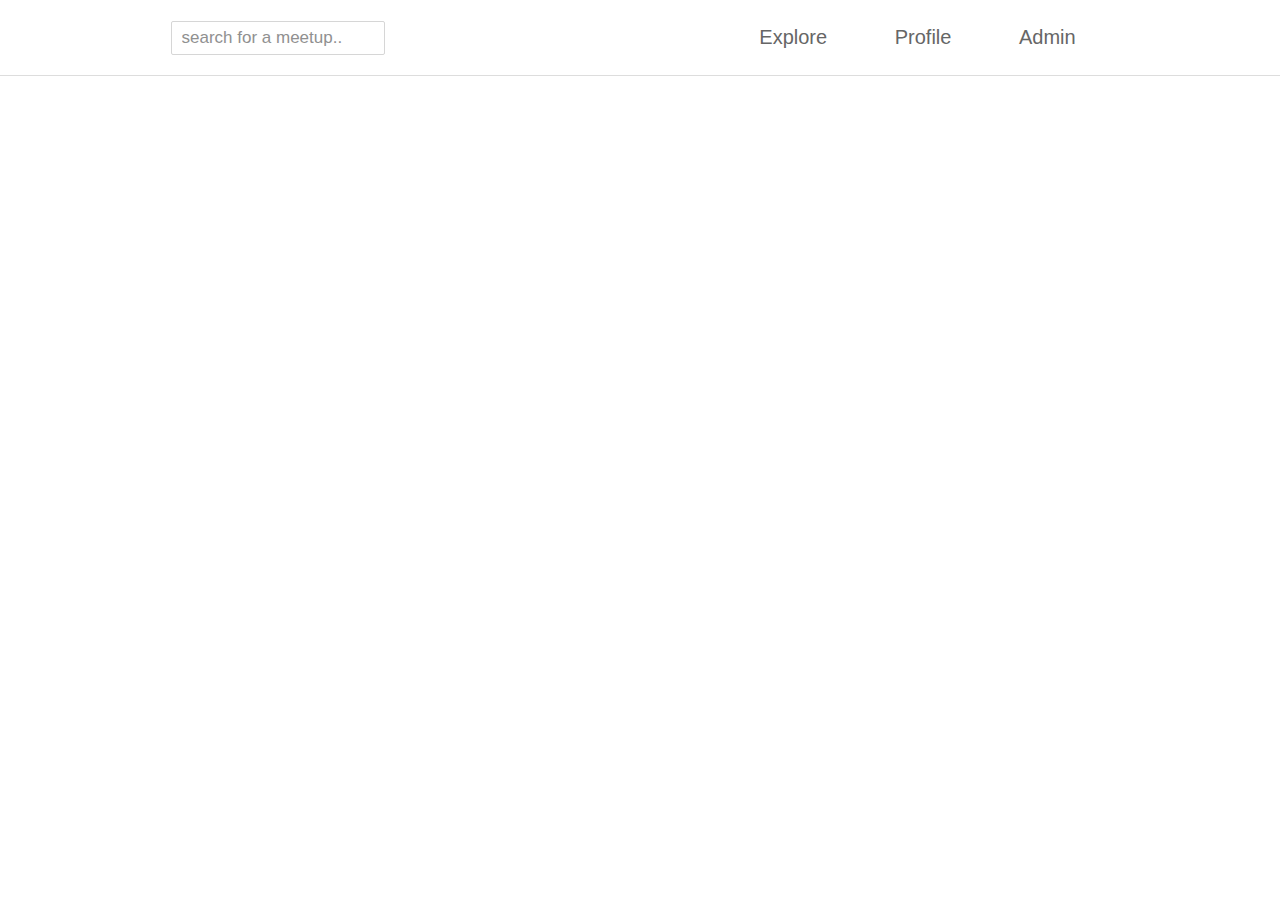
==== UI/Templates/admin.html @ a4858f75 "[starts #162994391] Build the header section" ====
<!DOCTYPE html>
<html lang="en">
<head>
    <meta charset="UTF-8">
    <meta name="viewport" content="width=device-width, initial-scale=1.0">
    <meta http-equiv="X-UA-Compatible" content="ie=edge">
    <link rel="stylesheet" href="../CSS/dashboard.css">
    <title>Admin</title>
    <link rel="icon" type="image/png" href="../images/quora-logo.png" />
</head>
<body>
    <header>
        <input type="text" placeholder="search for a meetup..">
        <div class="nav_links">
            <div class="explore">
                <a href="dashboard.html">Explore</a>
            </div>
            <div class="profile">
                <a href="profile.html">Profile</a>
            </div>
            <div class="admin">
                <a href="admin.html">Admin</a>
            </div>
        </div>
    </header>
</body>
</html>
---- UI/CSS/dashboard.css ----
body {
    margin: 0;
    font-family: sans-serif;
}

header {
    display: flex;
    justify-content: space-around;
    align-items: center;
    border-bottom: 1px solid #ddd;
    height: 75px;
    font-size: 17px;
}

header input {
    padding-left: 10px;
    border: 1px solid #ccc;
    border-radius: 2px;
    font-size: 17px;
    height: 30px;
    width: 200px;
    opacity: .8;
}

.nav_links {
    position: relative;
    width: 30%;
    font-size: 20px;
    display: flex;
    justify-content: space-around;
    align-items: center;
}

.nav_links a {
    text-decoration: none;
    color: #666;
    cursor: pointer;
}

#explore, #profile, #admin {
    padding: 8px;
}

.d-border, .p-border, .a-border {
    position: absolute;
    padding: 17px 0;
    width: 2px;
}

.d-border {
    left: 7%;
    background: #19B2FE;
}

.p-border {
    right: 57%;
}

.a-border {
    right: 25%;
}

#explore:hover, #profile:hover, #admin:hover {
    background: #19B2FE;
    border-radius: 2px;
    color: #fff;
}
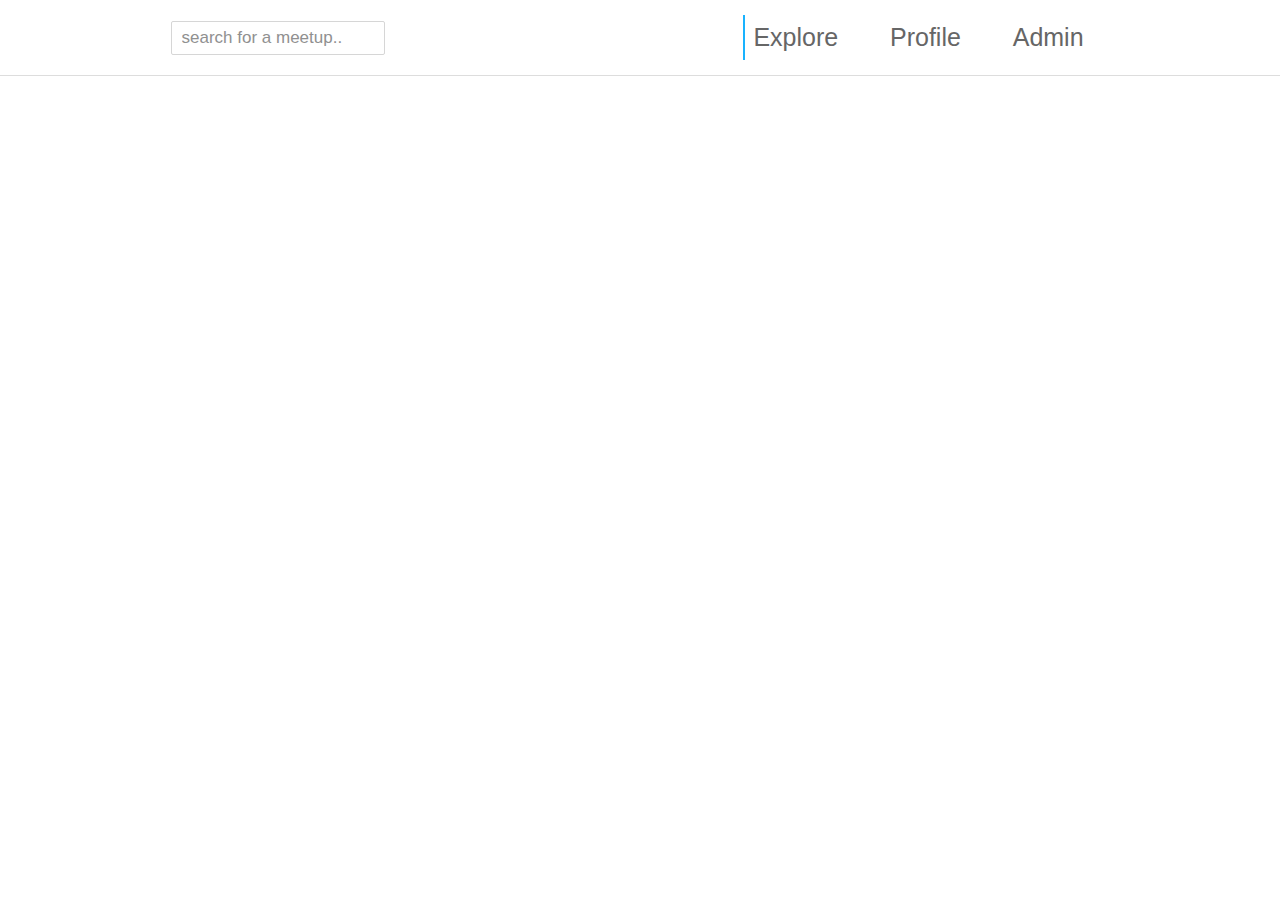
==== commit 2be2221c: "[finishes #162994391] Build the Dashboard page" ====
--- a/UI/Templates/admin.html
+++ b/UI/Templates/admin.html
@@ -12,16 +12,20 @@
     <header>
         <input type="text" placeholder="search for a meetup..">
         <div class="nav_links">
-            <div class="explore">
-                <a href="dashboard.html">Explore</a>
+            <div class="d-border left">
+                <div class="b-left border"></div>
+                <a class="nav" id="explore" href="dashboard.html">Explore</a>
             </div>
-            <div class="profile">
-                <a href="profile.html">Profile</a>
+            <div class="p-border left">
+                <div class="b-left"></div>
+                <a class="nav" id="profile" href="profile.html">Profile</a>
             </div>
-            <div class="admin">
-                <a href="admin.html">Admin</a>
+            <div class="a-border left">
+                <div class="b-left"></div>
+                <a class="nav" id="admin" href="admin.html">Admin</a>
             </div>
         </div>
     </header>
 </body>
+<script src="../scripts/styles.js"></script>
 </html>--- a/UI/CSS/dashboard.css
+++ b/UI/CSS/dashboard.css
@@ -1,6 +1,51 @@
 body {
     margin: 0;
     font-family: sans-serif;
+}
+
+p, h5 {
+    margin: 0;
+}
+
+.main_title {
+    height: 150px;
+    background: #19B2FE;
+    display: flex;
+    align-items: top;
+    justify-content: center;
+}
+
+.main_title h3 {
+    letter-spacing: 3px;
+    font-size: 35px;
+    color: #fff;
+    font-family: Helvetica;
+    margin: 15px;
+}
+
+.main_title p {
+    margin-top: 10px;
+}
+
+.fa-map-marker-alt {
+    color: #000;
+    opacity: .6;
+}
+
+.find_meetup {
+    text-align: center;
+    color: #fff;
+    font-size: 18px;
+}
+
+#title_img {
+    display: none;
+}
+
+header a {
+    text-decoration: none;
+    color: #19B2FE;
+    font-size: 25px;
 }
 
 header {
@@ -37,18 +82,21 @@
     cursor: pointer;
 }
 
+.bars {
+    display: none;
+}
+
 #explore, #profile, #admin {
     padding: 8px;
 }
 
 .d-border, .p-border, .a-border {
-    position: absolute;
+    display: flex;
     padding: 17px 0;
+}
+
+.border {
     width: 2px;
-}
-
-.d-border {
-    left: 7%;
     background: #19B2FE;
 }
 
@@ -61,7 +109,318 @@
 }
 
 #explore:hover, #profile:hover, #admin:hover {
+    /* background: #19B2FE; */
+    /* opacity: 6; */
+    border-radius: 2px;
+    color: #19B2FE;
+}
+
+.accordion {
+    display: none;
+}
+
+.container {
+    display: flex;
+    flex-direction: column;
+    align-items: center;
+    justify-content: center;
+}
+
+.meetups_list {
+    width: 50%;
+    display: flex;
+    flex-direction: column;
+    /* align-items: center; */
+    justify-content: center;
+}
+
+.meetup-info {
+    flex: 89%;
+    /* background: red; */
+}
+
+.meet_wrap {
+    display: flex;
+    align-items: top;
+    padding: 20px;
+    border-bottom: 1px solid #ccc;
+}
+
+.timestamp {
+    flex: 13%;
+    font-size: 15px;
+    margin-right: 20px;
+    opacity: .7;
+}
+
+.meetup-info h5 {
+    padding-bottom: 5px;
+    color: #3F454D;
+    opacity: .8;
+}
+
+#going {
+    color: rgb(161, 158, 158);
+}
+
+#meetup-info-text {
+    font-size: 23px;
+    padding-bottom: 10px;
+    cursor: pointer;
+    opacity: .9;
+}
+
+#meetup-info-text:hover {
+    color: #19B2FE
+}
+
+.accessories {
+    display: flex;
+    justify-content: space-between;
+    align-items: center;
+    width: 80%;
+}
+
+.meetup-likes img {
+    width: 15px;
+    height: 15px;
+    padding: 0 5px;
+}
+
+.meetup-likes {
+    opacity: .7;
+}
+
+.meetup-likes span {
+    font-size: 15px;
+}
+
+.wrap {
+    width: 100%;
+    border-top: 1px solid #ccc;
+    border-right: 1px solid #ccc;
+    border-left: 1px solid #ccc;
+    border-radius: 2px;
+}
+
+.meetup_details {
+    margin-top: 15px;
+}
+
+#meet_one_timestamp {
+    opacity: .8;
+    padding: 10px;
+}
+
+.more {
+    display: flex;
+    justify-content: center;
+    padding: 10px 0;
+    opacity: .8;
+    margin-bottom: 20px;
+    border-bottom: 1px solid #ccc;
+    cursor: pointer;
+}
+
+.more:hover {
     background: #19B2FE;
-    border-radius: 2px;
     color: #fff;
 }
+
+footer {
+    font-family: sans-serif;
+    display: flex;
+    justify-content: center;
+    align-items: center;
+    background: #666;
+    height: 50px;
+    color: #fff;
+}
+
+@media screen and (max-width: 800px) {
+    .nav_links {
+        display: none;
+    }
+
+    .container {
+        position: relative;
+        /* background: red; */
+    }
+
+    h1 {
+        display: none;
+    }
+
+    #title_img {
+        display: block;
+        width: 30px;
+        height: 30px;
+    }
+
+    .accordion {
+        display: flex;
+        flex-direction: column;
+        justify-content: space-around;
+        padding-left: 20px;
+        letter-spacing: 2px;
+        font-size: 20px;
+        width: 100%;
+        height: 120px;
+        color: #fff;
+        background: #666;
+        /* position: fixed; */
+        display: none;
+    }
+
+    .accordion a {
+        text-decoration: none;
+        color: #fff;
+        width: 25%;
+    }
+
+    .accordion a:hover {
+        color: #19B2FE;
+    }
+
+    header {
+        justify-content: space-between;
+        padding-left: 20px; 
+    }
+
+    header input {
+        font-size: 15px;
+        height: 25px;
+        width: 150px;
+        opacity: .8;
+    }
+
+    .meetups_list {
+        width: 80%;
+    }
+
+    .timestamp {
+        flex: 20%;
+        margin: 0;
+        /* background: blue; */
+    }
+
+    .meetup-info {
+        flex: 85%;
+        /* background: red; */
+    }
+
+    #meetup-info-text {
+        font-size: 12px;
+        font-weight: bold;
+        opacity: .8;
+    }
+
+    #meet_one_timestamp {
+        font-size: 12px;
+    }
+
+    h5, .timestamp {
+        /* background: red; */
+        font-size: 12px;
+    }
+
+    .bars {
+        display: block;
+        margin-right: 20px;
+    }    
+
+    .bars i {
+        font-size: 30px;
+        opacity: .8;
+        cursor: pointer;
+    }
+
+    .accessories {
+        display: none;
+    }
+}
+
+@media screen and (min-width: 800px) and (max-width: 1200px) {
+    .nav_links {
+        display: flex;
+        margin-right: 20px;
+    }
+
+    .nav_links a {
+        font-size: 18px;
+    }
+
+    header {
+        justify-content: space-around;
+        padding-left: 20px; 
+    }
+
+    h1 {
+        display: none;
+    }
+
+    #title_img {
+        display: block;
+        width: 40px;
+        height: 40px;
+    }
+
+    header {
+        justify-content: space-between;
+    }
+
+    .meetups_list {
+        width: 70%;
+    }
+
+    .accessories {
+        width: 100%;
+        /* background: red; */
+        font-size: 13px;
+    }
+
+    ..accordion {
+        display: none;
+    }
+
+    .timestamp {
+        flex: 10%;
+        margin: 5px;
+        /* background: red; */
+    }
+
+    .meetup-info {
+        flex: 75%;
+    }
+
+    #meetup-info-text {
+        font-size: 20px;
+    }
+
+    #meet_one_timestamp {
+        font-size: 14px;
+    }
+
+    .bars {
+        display: none;
+    }    
+
+    .accessories {
+        display: flex;
+    }
+
+    header input {
+        font-size: 15px;
+        height: 30px;
+        width: 200px;
+        opacity: .8;
+    }
+
+    .nav_links {
+        width: 35%;
+        font-size: 17px;
+        padding: 0;
+        justify-content: space-between;
+        align-items: center;
+    }
+}
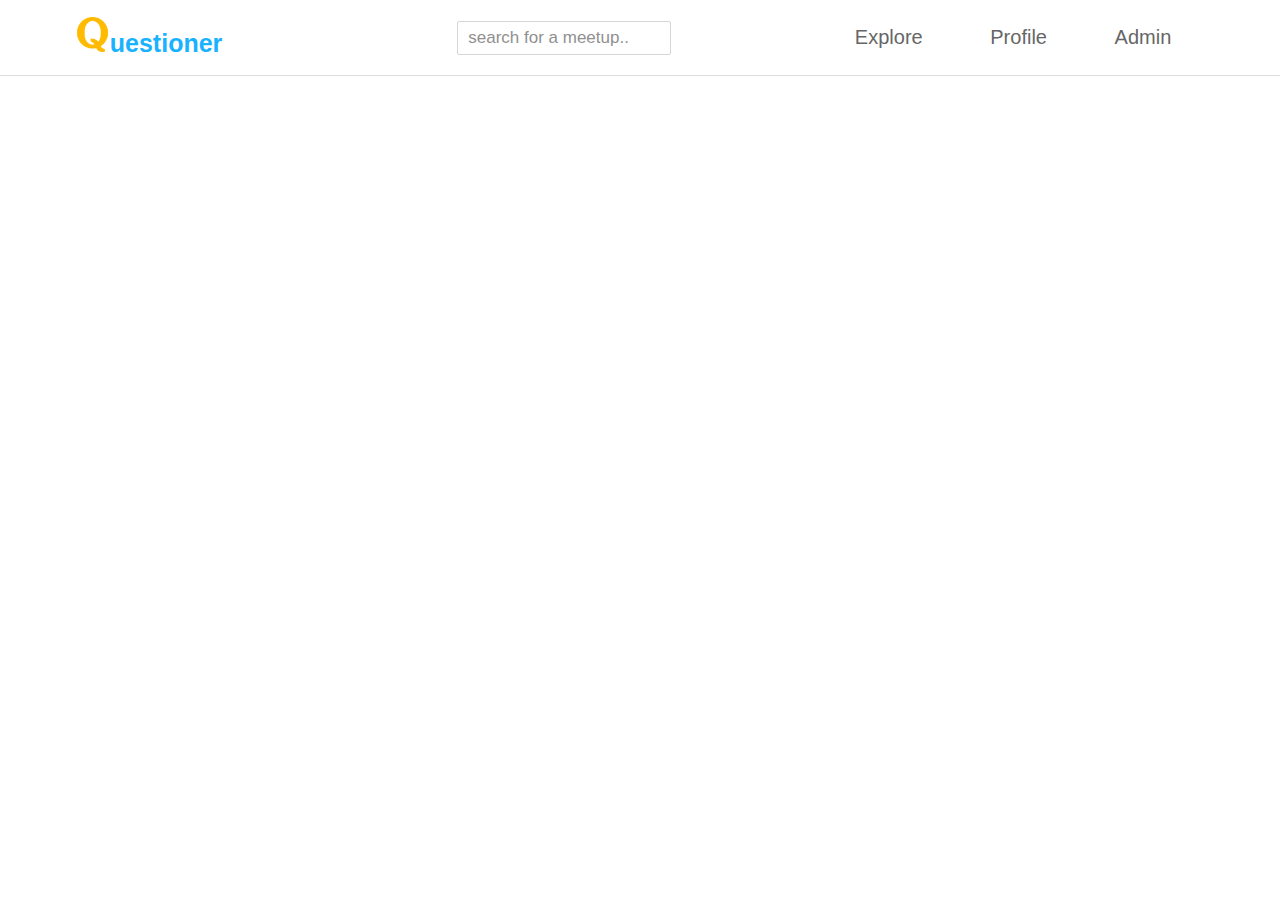
==== commit 142481be: "[starts #162955177] Build the profile page" ====
--- a/UI/Templates/admin.html
+++ b/UI/Templates/admin.html
@@ -4,16 +4,18 @@
     <meta charset="UTF-8">
     <meta name="viewport" content="width=device-width, initial-scale=1.0">
     <meta http-equiv="X-UA-Compatible" content="ie=edge">
+    <link rel="stylesheet" href="../CSS/signup.css">
     <link rel="stylesheet" href="../CSS/dashboard.css">
     <title>Admin</title>
     <link rel="icon" type="image/png" href="../images/quora-logo.png" />
 </head>
 <body>
     <header>
+        <h1><a href="index.html"><img src="../images/quora-logo.png" alt="letter q">uestioner</a></h1>
         <input type="text" placeholder="search for a meetup..">
         <div class="nav_links">
             <div class="d-border left">
-                <div class="b-left border"></div>
+                <div class="b-left"></div>
                 <a class="nav" id="explore" href="dashboard.html">Explore</a>
             </div>
             <div class="p-border left">
@@ -21,7 +23,7 @@
                 <a class="nav" id="profile" href="profile.html">Profile</a>
             </div>
             <div class="a-border left">
-                <div class="b-left"></div>
+                <div class="b-left border"></div>
                 <a class="nav" id="admin" href="admin.html">Admin</a>
             </div>
         </div>
--- a/UI/CSS/signup.css
+++ b/UI/CSS/signup.css
@@ -0,0 +1,267 @@
+h1 {
+    font-size: 20px;
+}
+
+h1 img {
+    width: 30px;
+    height: 30px;
+}
+
+.form-details {
+    /* background: blue; */
+    height: 60vh;
+    z-index: 1;
+    display: flex;
+    flex-direction: column;
+    /* justify-content: space-around; */
+    /* align-items: center */
+    width: 100%;
+    /* margin: 20px auto; */
+    font-family: sans-serif;
+}
+
+.form_wrapper {
+    /* background: red; */
+    position: absolute;
+    width: 30%;
+    right: 35%;
+    top: 7%;
+}
+
+#signup-info {
+    margin-bottom: 20px;
+    text-align: center;
+    margin: 20px auto;
+    font-size: 20px;
+}
+
+#login_link {
+    font-size: 20px;
+    text-align: center;
+    padding: 0;
+    margin: 20px auto;
+}
+
+#login_link a:hover {
+    text-decoration: underline;
+}
+
+input {
+    height: 35px;
+    border: 1px solid rgb(165, 160, 160);
+    border-radius: 2px;
+    /* margin-top: 10px; */
+    font-size: 18px;
+    padding-left: 10px;
+}
+
+label {
+    width: 30%;
+    margin: 0 30px;
+    font-size: 20px;
+    margin-left: 10px;
+}
+
+label b {
+    color: red;
+    opacity: .8;
+    font-size: 15px;
+}
+
+#submit {
+    background: #ffc740;
+    color: #00AAFF;
+    margin-top: 20px;
+    height: 40px;
+    border: 1px solid #ffc740;
+    border-radius: 2px;
+    font-weight: bold;
+    font-size: 15px;
+    cursor: pointer;
+}
+
+#submit:hover {
+    border: 1px solid #ddd;
+    color: #fff;
+}
+
+
+@media screen and (max-width: 600px) {
+    .questioner-details {
+        height: 75vh;
+        z-index: 1;
+    }
+
+    h1 {
+        font-size: 80%;
+    }
+
+    #signup-info, label {
+        font-size: 15px;
+    }
+
+    h1 img {
+        width: 15%;
+        height: 15%;
+    }
+
+    .form_wrapper {
+        width: 60%;
+        right: 20%;
+    }
+
+    .assymetric {
+        height: 5vh;
+        border-left: 100vw solid #00AAFF;
+        border-bottom: 10vh solid #fff;
+    }
+
+    footer, #login_link {
+        font-size: 15px;
+    }
+
+    #submit {
+        margin-top: 5px;
+    }
+
+    .form-details {
+        margin-top: 0;
+        height: 70vh;
+    }
+
+    .form_wrapper {
+        top: 5%;
+    }
+
+    #signup-info {
+        margin: 15px auto;
+    }
+}
+
+@media screen and (max-width: 600px) {
+    .questioner-details {
+        height: 75vh;
+        z-index: 1;
+    }
+
+    label {
+        width: 60%;
+    }
+
+    h1 {
+        font-size: 80%;
+    }
+
+    #signup-info, label {
+        font-size: 15px;
+    }
+
+    h1 img {
+        width: 15%;
+        height: 15%;
+    }
+
+    .form_wrapper {
+        width: 60%;
+        right: 20%;
+    }
+
+    .assymetric {
+        height: 5vh;
+        border-left: 100vw solid #00AAFF;
+        border-bottom: 10vh solid #fff;
+    }
+
+    footer, #login_link {
+        font-size: 15px;
+    }
+
+    #submit {
+        margin-top: 5px;
+    }
+
+    .form-details {
+        margin-top: 0;
+        height: 70vh;
+    }
+
+    .form_wrapper {
+        top: 5%;
+    }
+
+    #signup-info {
+        margin: 15px auto;
+    }
+}
+
+@media screen and (max-width: 1000px) and (min-width: 600px) {
+    #signup-info, label {
+        font-size: 17px;
+    }
+
+    h1 img {
+        width: 15%;
+        height: 15%;
+    }
+
+    .form_wrapper {
+        width: 60%;
+        right: 20%;
+    }
+
+    footer, #login_link {
+        font-size: 15px;
+    }
+
+    .form-details {
+        height: 70vh;
+    }
+
+    .form_wrapper {
+        top: 8%;
+    }
+}
+
+@media screen and (max-width: 1200px) and (min-width: 1000px) {
+    #signup-info, label {
+        font-size: 17px;
+    }
+
+    h1 img {
+        width: 15%;
+        height: 15%;
+    }
+
+    .form_wrapper {
+        width: 60%;
+        right: 20%;
+    }
+
+    label {
+        margin-top: 5px;
+    }
+
+    .form-details {
+        height: 70vh;
+    }
+}
+
+@media screen and (min-width: 1200px) {
+    h1 img {
+        width: 15%;
+        height: 15%;
+    }
+
+    .form_wrapper {
+        width: 50%;
+        right: 25%;
+    }
+
+    label {
+        margin-top: 5px;
+    }
+
+    .form-details {
+        height: 70vh;
+    }
+}--- a/UI/CSS/dashboard.css
+++ b/UI/CSS/dashboard.css
@@ -67,10 +67,13 @@
     opacity: .8;
 }
 
+.nav {
+    font-size: 20px;
+}
+
 .nav_links {
     position: relative;
     width: 30%;
-    font-size: 20px;
     display: flex;
     justify-content: space-around;
     align-items: center;
@@ -379,7 +382,7 @@
         font-size: 13px;
     }
 
-    ..accordion {
+    .accordion {
         display: none;
     }
 
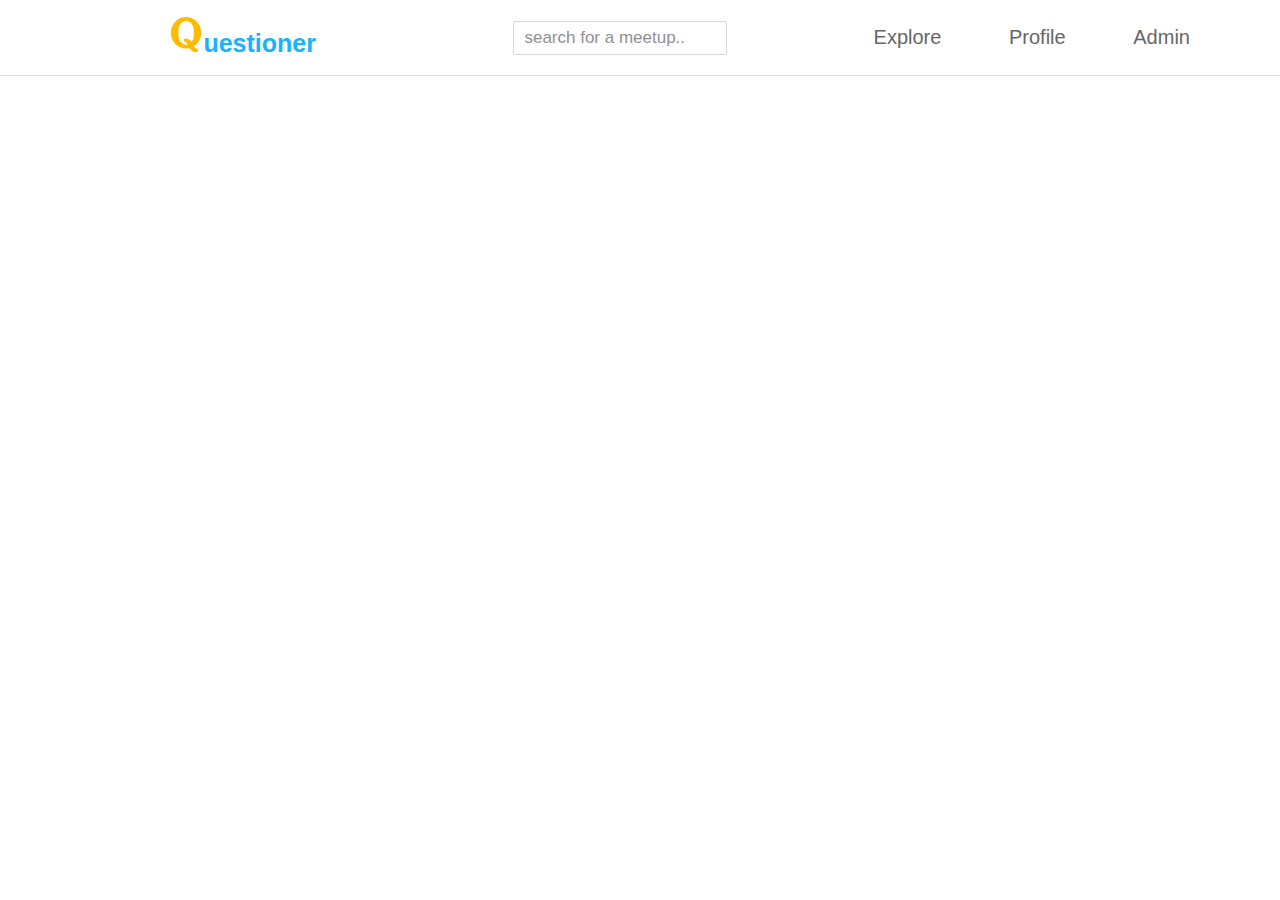
==== commit 135d5442: "[finishes #162955177] Make the profile page responsive" ====
--- a/UI/Templates/admin.html
+++ b/UI/Templates/admin.html
@@ -11,7 +11,8 @@
 </head>
 <body>
     <header>
-        <h1><a href="index.html"><img src="../images/quora-logo.png" alt="letter q">uestioner</a></h1>
+        <a href="dashboard.html"><img src="../images/quora-logo.png" alt="letter q" id="title_img"></a>
+        <h1><a href="dashboard.html"><img src="../images/quora-logo.png" alt="letter q">uestioner</a></h1>
         <input type="text" placeholder="search for a meetup..">
         <div class="nav_links">
             <div class="d-border left">
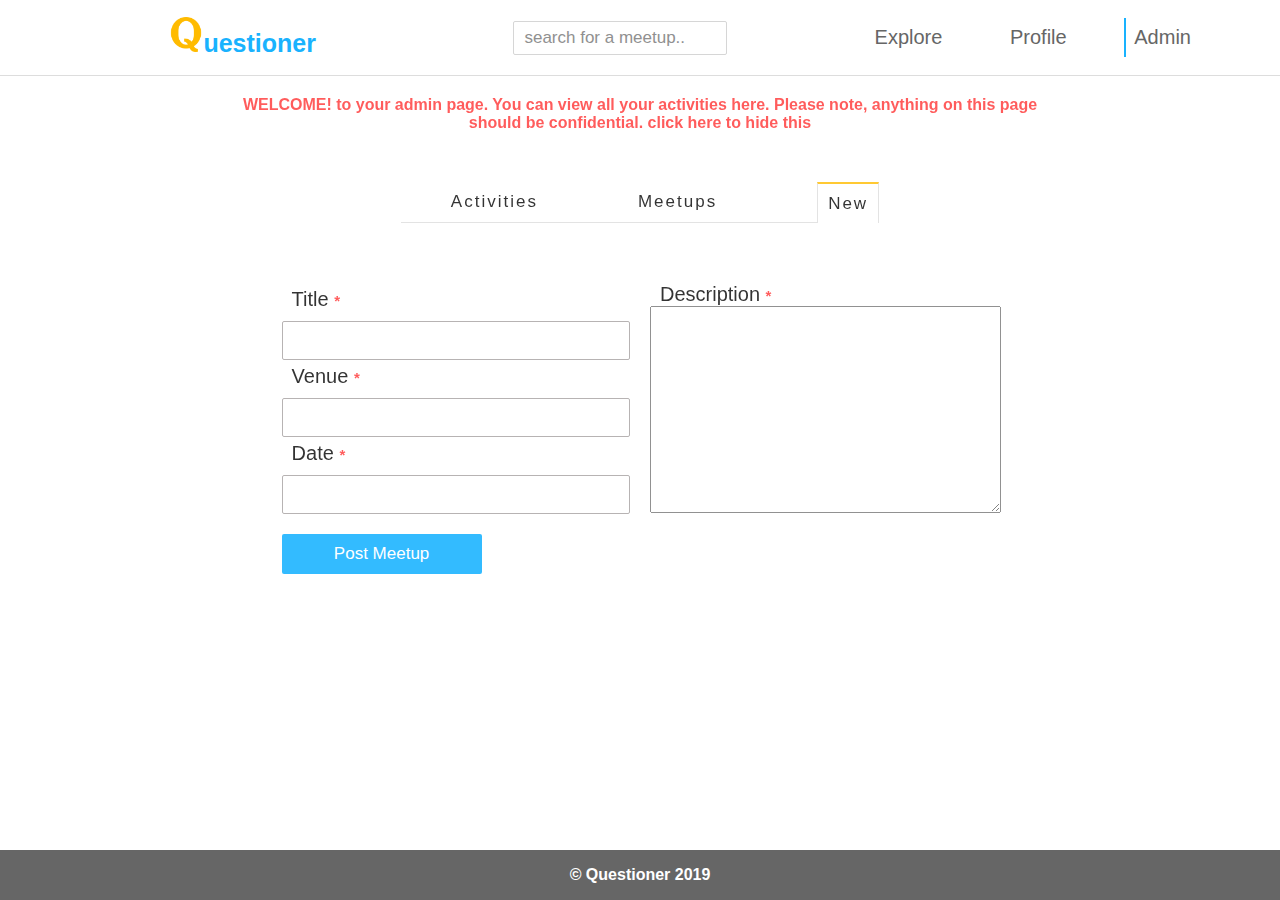
==== commit 7f3da511: "[finishes #162955380] Build the admin page and meetup form" ====
--- a/UI/Templates/admin.html
+++ b/UI/Templates/admin.html
@@ -4,8 +4,10 @@
     <meta charset="UTF-8">
     <meta name="viewport" content="width=device-width, initial-scale=1.0">
     <meta http-equiv="X-UA-Compatible" content="ie=edge">
+    <link rel="stylesheet" href="https://use.fontawesome.com/releases/v5.6.3/css/all.css" integrity="sha384-UHRtZLI+pbxtHCWp1t77Bi1L4ZtiqrqD80Kn4Z8NTSRyMA2Fd33n5dQ8lWUE00s/" crossorigin="anonymous">
     <link rel="stylesheet" href="../CSS/signup.css">
     <link rel="stylesheet" href="../CSS/dashboard.css">
+    <link rel="stylesheet" href="../CSS/admin.css">
     <title>Admin</title>
     <link rel="icon" type="image/png" href="../images/quora-logo.png" />
 </head>
@@ -28,7 +30,56 @@
                 <a class="nav" id="admin" href="admin.html">Admin</a>
             </div>
         </div>
+        <div class="bars"><i class="fas fa-bars"></i></div>
     </header>
+    <div class="container">
+        <div class="accordion">
+            <a href="#">Explore</a>
+            <a href="#">Profile</a>
+            <a href="#">Admin</a>
+        </div>
+        <div class="admin-info">
+            <strong>WELCOME! to your admin page. You can view all your activities here. Please note, anything on this page should be confidential. click here to hide this</strong>
+        </div>
+        <div class="admin-panel">
+            <div class="space">
+                <div class="activities links">
+                    <div class="side-border"></div>
+                    <div class="activity">Activities</div>
+                </div>
+                <div class="meetups links">
+                    <div class="side-border"></div>
+                    <div class="meetup">Meetups</div>
+                </div>
+                <div class="create links">
+                    <div class="side-border"></div>
+                    <div class="new-meetup"> New</div>
+                </div>
+            </div>
+        </div>
+        <div class="create-form">
+            <form action="submit">
+                <div class="entries">
+                    <div class="inputs">
+                        <label for="title">Title <b>*</b></label><br>
+                        <input type="text"><br><br>
+                        <label for="title">Venue <b>*</b></label><br>
+                        <input type="text"><br><br>
+                        <label for="title">Date <b>*</b></label><br>
+                        <input type="text"><br><br>
+                    </div>
+                    <div class="description">
+                        <label for="title">Description <b>*</b></label><br>
+                        <textarea name="" id="" cols="28" rows="7"></textarea>
+                    </div>
+                </div>
+                <button>Post Meetup</button>
+            </form>
+        </div>
+    </div>
+    <footer>
+        <b>&copy; Questioner 2019</b>
+    </footer>
 </body>
 <script src="../scripts/styles.js"></script>
 </html>--- a/UI/CSS/dashboard.css
+++ b/UI/CSS/dashboard.css
@@ -5,6 +5,11 @@
 
 p, h5 {
     margin: 0;
+}
+
+#meetup-info-text a {
+    text-decoration: none;
+    color: #000;
 }
 
 .main_title {
@@ -173,7 +178,7 @@
     opacity: .9;
 }
 
-#meetup-info-text:hover {
+#meetup-info-text a:hover {
     color: #19B2FE
 }
 
--- a/UI/CSS/admin.css
+++ b/UI/CSS/admin.css
@@ -0,0 +1,168 @@
+.b-left {
+    width: 2px;
+}
+
+.admin-panel {
+    width: 80%;
+    margin: 10px;
+    margin-top: 30px;
+    /* background: red; */
+    display: flex;
+    justify-content: center;
+}
+
+p {
+    font-size: 20px;
+}
+
+.space {
+    display: flex;
+    justify-content: center;
+    font-size: 17px;
+    letter-spacing: 2px;
+    /* background: blue; */
+    width: 50%;
+}
+
+.links {
+    display: flex;
+    flex-direction: column;
+    padding: 10px 0;
+    cursor: pointer;
+}
+
+.admin-info {
+    margin: 20px 0;
+    color: red;
+    opacity: .8;
+    width: 80%;
+    text-align: center;
+    cursor: pointer;
+}
+
+.activities {
+    padding-right: 50px;
+    padding-left: 50px;
+    border-bottom: 1px solid #ddd;
+}
+
+.meetups {
+    padding-left: 50px;
+    padding-right: 100px;
+    border-bottom: 1px solid #ddd;
+}
+
+.new-meetup {
+    display: flex;
+    /* background: blue; */
+    height: 100%;
+}
+
+.create {
+    /* background: red; */
+    padding: 0 10px;
+    /* padding-right: 100px; */
+    border-top: 2px solid #FFBC00;
+    border-right: 1px solid #ddd;
+    border-left: 1px solid #ddd;
+}
+
+button {
+    background: #00aaff;
+    border-radius: 2px;
+    color: #fff;
+    border: none;
+    padding: 8px;
+}
+
+.new-meetup {
+    padding-top: 10px;
+    width: 100%;
+}
+
+footer {
+    position: absolute;
+    bottom: 0;
+    width: 100%;
+}
+
+@media screen and (max-width: 600px) {
+    .admin-info, .activity, .meetup, .new-meetup {
+        font-size: 12px;
+    }
+
+    .create-form, p, .admin-panel {
+        opacity: .8;
+    }
+
+    .activities, .meetups, .create {
+        padding-right: 20px;
+        padding-left: 20px;
+    }
+
+    footer {
+        position: relative;
+        margin-top: 10px;
+    }
+
+    label {
+        font-size: 12px;
+    }
+
+    .admin-panel {
+        justify-content: center;
+    }
+}
+
+@media screen and (min-width: 600px) and (max-width: 1700px) {
+    br {
+        display: none;
+    }
+
+    form button {
+        width: 200px;
+        height: 40px;
+        font-size: 17px;
+    }
+
+    .inputs, .entries {
+        display: flex;
+    }
+
+    .container {
+        opacity: .8;
+        width: 80%;
+        margin: 0 auto;
+    }
+
+    .create-form {
+        margin-top: 50px;
+        width: 70%;
+        height: 250px;
+    }
+
+    .entries {
+        justify-content: center;
+        width: 100%;
+    }
+
+    .description {
+        margin-left: 20px;
+        flex: 50%;
+    }
+
+    textarea {
+        width: 99%;
+        height: 80%;
+    }
+
+    .inputs {
+        flex: 50%;
+        flex-direction: column;
+        margin-bottom: 20px;
+    }
+
+    label {
+        margin-bottom: 10px;
+    }
+}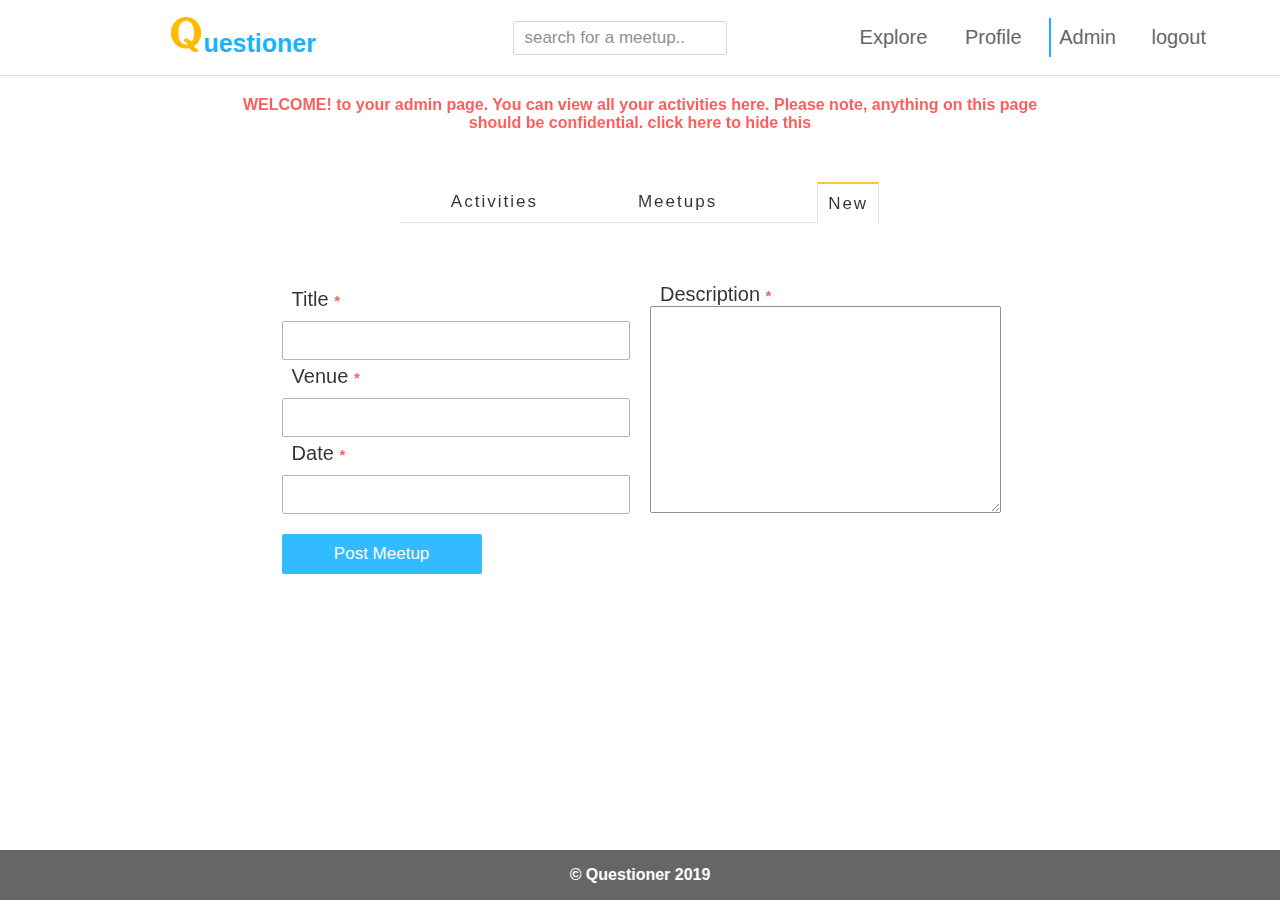
==== commit 83f5ecae: "[finishes #162954833] Repositioned the logout button" ====
--- a/UI/Templates/admin.html
+++ b/UI/Templates/admin.html
@@ -29,6 +29,9 @@
                 <div class="b-left border"></div>
                 <a class="nav" id="admin" href="admin.html">Admin</a>
             </div>
+            <div class="a-border left">
+                <a class="nav" id="admin" href="login.html">logout</a>
+            </div>
         </div>
         <div class="bars"><i class="fas fa-bars"></i></div>
     </header>
@@ -39,7 +42,7 @@
             <a href="#">Admin</a>
         </div>
         <div class="admin-info">
-            <strong>WELCOME! to your admin page. You can view all your activities here. Please note, anything on this page should be confidential. click here to hide this</strong>
+            <strong id="strong">WELCOME! to your admin page. You can view all your activities here. Please note, anything on this page should be confidential. click here to hide this</strong>
         </div>
         <div class="admin-panel">
             <div class="space">
@@ -49,11 +52,11 @@
                 </div>
                 <div class="meetups links">
                     <div class="side-border"></div>
-                    <div class="meetup">Meetups</div>
+                    <div class="meetup"><a href="meetups.html">Meetups</a></div>
                 </div>
                 <div class="create links">
                     <div class="side-border"></div>
-                    <div class="new-meetup"> New</div>
+                    <div class="new-meetup"><a href="admin.html">New</a></div>
                 </div>
             </div>
         </div>
@@ -81,5 +84,12 @@
         <b>&copy; Questioner 2019</b>
     </footer>
 </body>
-<script src="../scripts/styles.js"></script>
+<script>
+    // hide text
+    strong = document.getElementById('strong');
+    console.log(strong)
+    strong.addEventListener("click", () => {
+        strong.style.display = 'none';
+    })
+</script>
 </html>--- a/UI/CSS/admin.css
+++ b/UI/CSS/admin.css
@@ -1,5 +1,10 @@
 .b-left {
     width: 2px;
+}
+
+a {
+    text-decoration: none;
+    color: #000;
 }
 
 .admin-panel {
